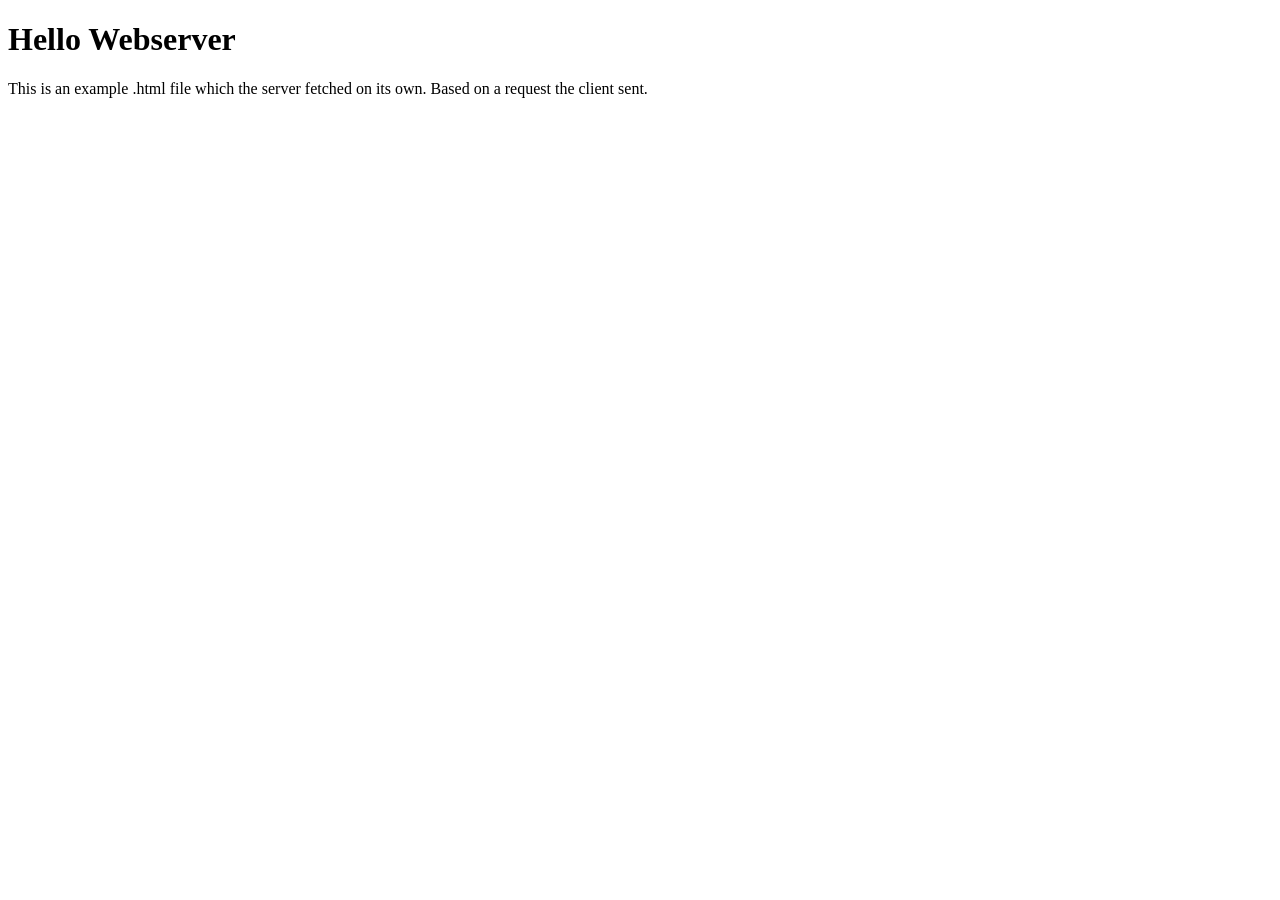
==== cmake-build-debug/index.html @ beb3e89d "added example html file" ====
<!DOCTYPE html>
<html lang="en">
<head>
    <meta charset="UTF-8">
    <title>Webserver Demo</title>
</head>
<body>
    <h1>Hello Webserver</h1>
    <p>This is an example .html file which the server fetched on its own.
    Based on a request the client sent.</p>
</body>
</html>
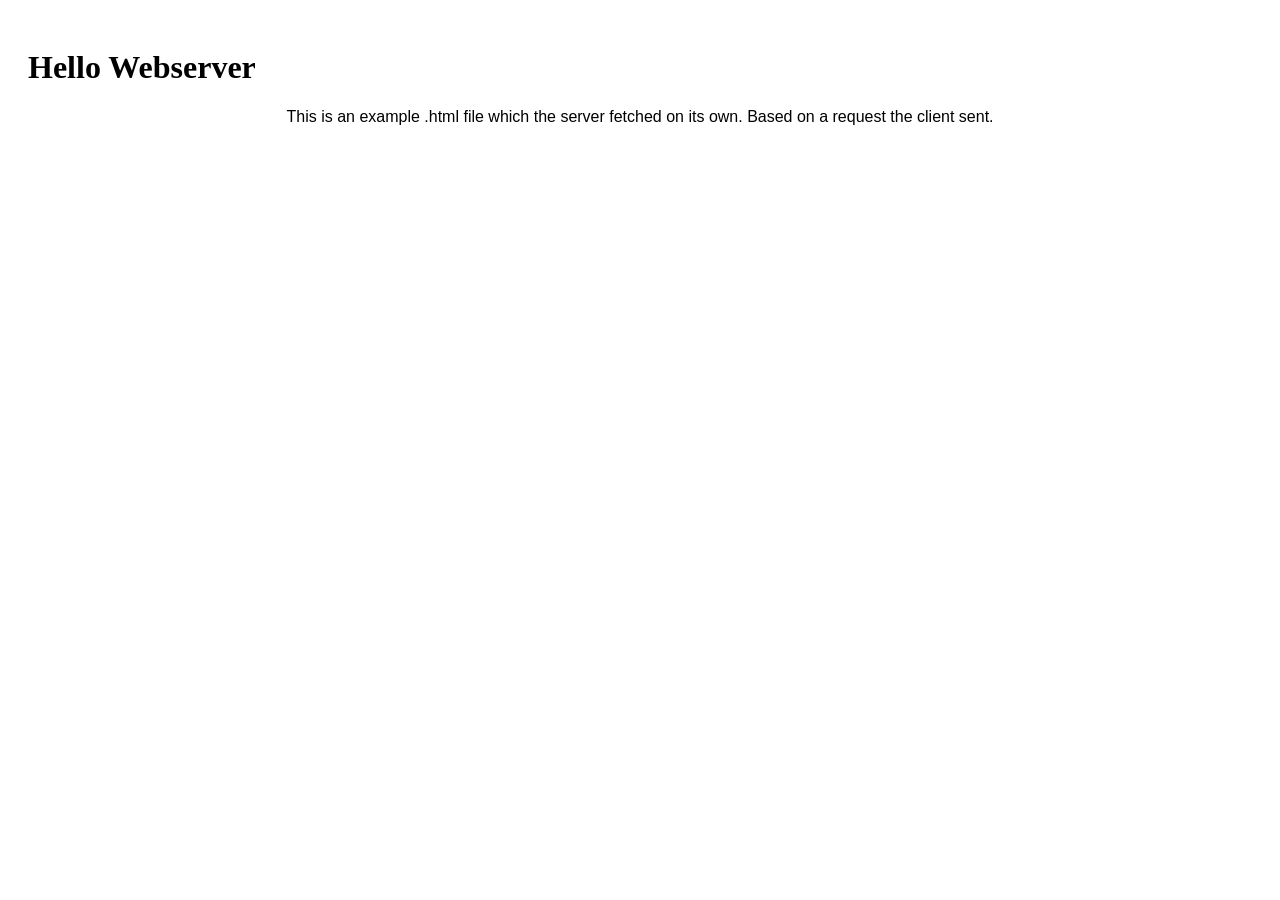
==== commit 1e3de1a6: "added css stylesheet" ====
--- a/cmake-build-debug/index.html
+++ b/cmake-build-debug/index.html
@@ -1,12 +1,13 @@
 <!DOCTYPE html>
 <html lang="en">
-<head>
-    <meta charset="UTF-8">
-    <title>Webserver Demo</title>
-</head>
-<body>
-    <h1>Hello Webserver</h1>
-    <p>This is an example .html file which the server fetched on its own.
-    Based on a request the client sent.</p>
-</body>
+    <head>
+        <meta charset="UTF-8">
+        <link rel="stylesheet" href="styles.css">
+        <title>Webserver Demo</title>
+    </head>
+    <body>
+        <h1>Hello Webserver</h1>
+        <p>This is an example .html file which the server fetched on its own.
+        Based on a request the client sent.</p>
+    </body>
 </html>
--- a/cmake-build-debug/styles.css
+++ b/cmake-build-debug/styles.css
@@ -0,0 +1,10 @@
+body {
+    padding: 20px;
+    border-radius: 15px;
+    border-color: black;
+}
+
+p {
+    font-family: Helvetica, Verdana, sans-serif;
+    text-align: center;
+}
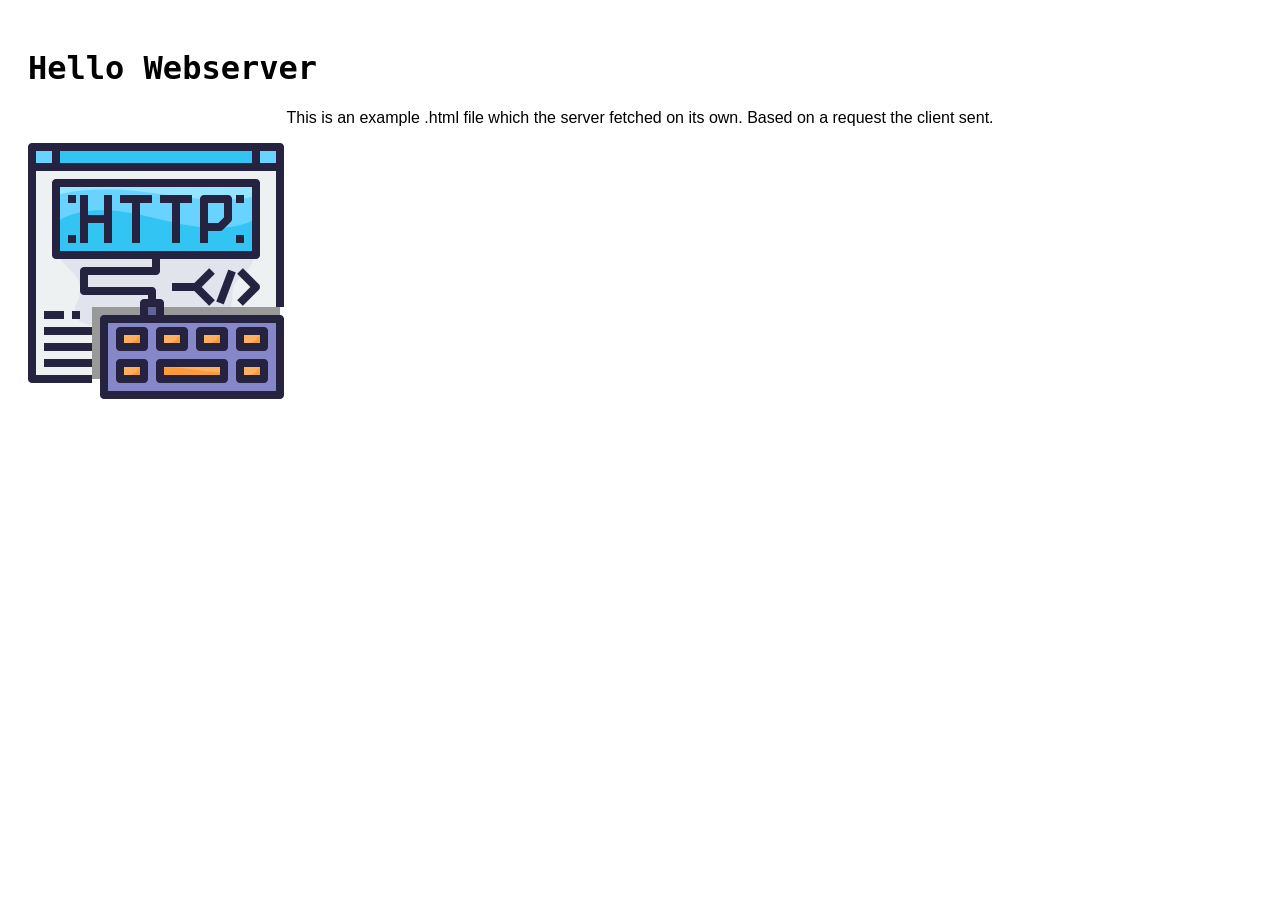
==== commit dff36553: "image and icon handling" ====
--- a/cmake-build-debug/index.html
+++ b/cmake-build-debug/index.html
@@ -3,11 +3,13 @@
     <head>
         <meta charset="UTF-8">
         <link rel="stylesheet" href="styles.css">
+        <link rel="icon" type="image/x-icon" href="icon.ico">
         <title>Webserver Demo</title>
     </head>
     <body>
         <h1>Hello Webserver</h1>
         <p>This is an example .html file which the server fetched on its own.
         Based on a request the client sent.</p>
+        <img src="browser.png" alt="icon">
     </body>
 </html>
--- a/cmake-build-debug/styles.css
+++ b/cmake-build-debug/styles.css
@@ -1,10 +1,12 @@
 body {
     padding: 20px;
-    border-radius: 15px;
-    border-color: black;
 }
 
 p {
     font-family: Helvetica, Verdana, sans-serif;
     text-align: center;
+}
+
+h1 {
+    font-family: "JetBrains Mono", monospace;
 }
